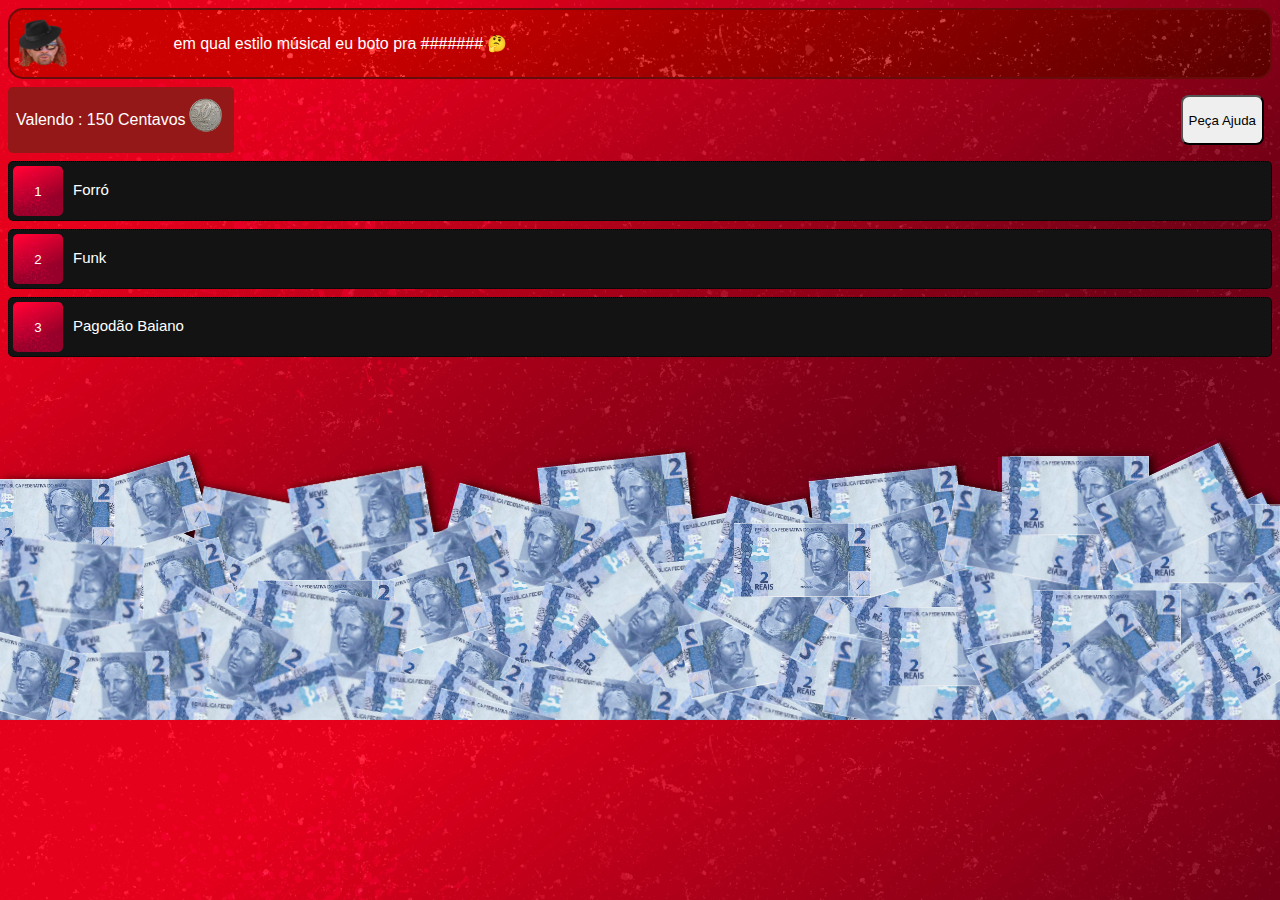
==== telas/pergunta3/index.html @ 95ebd93c "Add files via upload" ====
<!DOCTYPE html>
<html>

<head>
    <meta charset="UTF-8">
    <meta name="viewport" content="width=device-width, initial-scale=1">
    <link rel="stylesheet" href="style.css">
    <link rel="stylesheet" href="/../frameworks/css/simplecss.css">
   
    <title></title>
</head>

<body>
  
  <div class="pergunta">
    <img class="lourao" src="imgs/lourão.png">
  <p>em qual estilo músical eu boto pra ####### 🤔</p>
  </div>
  
  <div class="valor_e_ajuda">
    <div class="flex p8 valor">
      <p>Valendo : 150 Centavos</p>
      <div class="valorimg"></div>
    </div>
    <button onclick="alert(' o dev vagabundo ainda não adicionou essa função')" class="btnj">Peça Ajuda</button>
  </div>
  
  <div class="lista">
      <button id="opc_one" class="pbtn">
      <div class="nm">1</div>
      <p>Forró</p>
      </button>
      <button id="opc_two" class="pbtn">
      <div class="nm">2</div>
      <p>Funk</p>
      </button>
      <button id="opc_three" class="pbtn">
      <div class="nm">3</div>
      <p>Pagodão Baiano</p>
      </button>
      
  </div>
  <div id="tem_certeza">
    <button id="r_sim">👍</button>
    <button id="r_nao">👎</button>
  </div>
</body>
<script src="main.js"></scipt>
<html>
---- telas/pergunta3/style.css ----
body{
  background-image: url(/../assets/fundo.png);
  color: white;
  font-family: sans-serif;
  /*background-size: 100%;*/
}

.pergunta{
  background-color: red;
  border-radius: 15px;
  padding: 8px;
  display: grid;
  grid: auto-flow / 1fr 7fr;
  align-items: center;
  /*height: 200px;*/
  
  border-style: solid;
  background-image: url(imgs/pfundo.png);
  border-width: 2px;
  border-color: #680B0B;
  color: white;
  /*width: 100%;*/
}

.lista{
  list-style-type: decimal;
  /*background-color: red;*/
  /*text-align: left;*/
}

.valor_e_ajuda{
  display: flex;
  /*background-color: #941818;*/
  /**width: 100%;*/
  /*align-items: center;*/
  /*padding: 8px;*/
  border-radius: 8px;
  justify-content: space-between;
  margin: 8px 0px;
}

.valor{
  background-color: #941818;
  border-radius: 5px;
}

.lourao{
  /*position: absolute;
  top: 0px;*/
  width: 50px;
  height: 50px;
}

.nm{
  display: grid;
  align-items: center;
  text-align: center;
  height: 50px;
  width: 50px;
  background-image: url(imgs/rfundo.png);
  background-size: 100%;
  background-color: red;
  color: white;
  border-radius: 5px;
}

.pbtn{
  padding-left: 0px;
  padding: 4px;
  border-radius: 5px;
  background-color: #131313;
  color: white;
  border-width: 1px;
  border-style: dotted;
  display: flex;
  margin-bottom: 8px; 
  width: 100%;
  /*grid: auto-flow / 1fr 1fr 1fr;*/
}

.pbtn p{
  font-size: 15px;
  margin-left: 10px;
  
  /*background-color: blue;*/
}

.imgpbtn1{
  background-image: url(imgs/1.png);
  background-size: 100%;
}

.btnj{
  /*background-color: #90091d;
  color: white;
  border-style: solid;
  padding: 8px;
  border-color: #BA2222;*/
  border-radius: 8px;
  margin: 8px;
  
}

.valorimg{
  width: 40px;
  height: 40px;
  /*background-color: red;*/
  background-image: url(imgs/50centavos.png);
  background-size: 100%;
}

#tem_certeza{
  display: none;
}
---- frameworks/css/simplecss.css ----
.flex{
  display: flex;
}

.p8{
  padding: 8px;
}
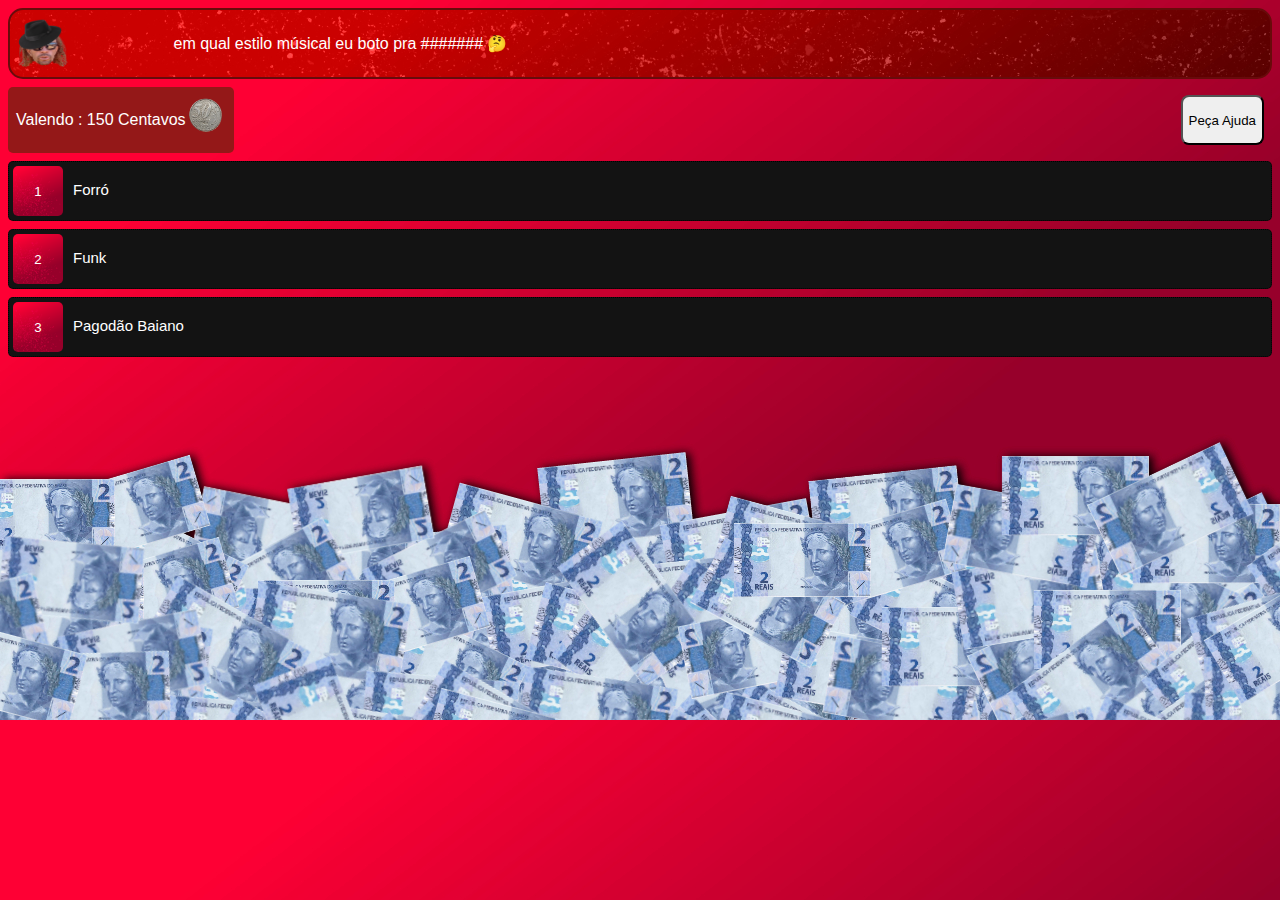
==== commit dfa20757: "Add files via upload" ====
--- a/telas/pergunta3/index.html
+++ b/telas/pergunta3/index.html
@@ -41,9 +41,9 @@
       
   </div>
   <div id="tem_certeza">
-    <button id="r_sim">👍</button>
-    <button id="r_nao">👎</button>
+    <button id="r_sim">é essa Com Toda Certeza</button>
+    <button id="r_nao">i Rapaiz Sei Não</button>
   </div>
 </body>
-<script src="main.js"></scipt>
-<html>
+<script src="main.js"></script>
+</html>
--- a/telas/pergunta3/style.css
+++ b/telas/pergunta3/style.css
@@ -1,5 +1,5 @@
 body{
-  background-image: url(/../assets/fundo.png);
+  background-image: url(imgs/fundo.png);
   color: white;
   font-family: sans-serif;
   /*background-size: 100%;*/
